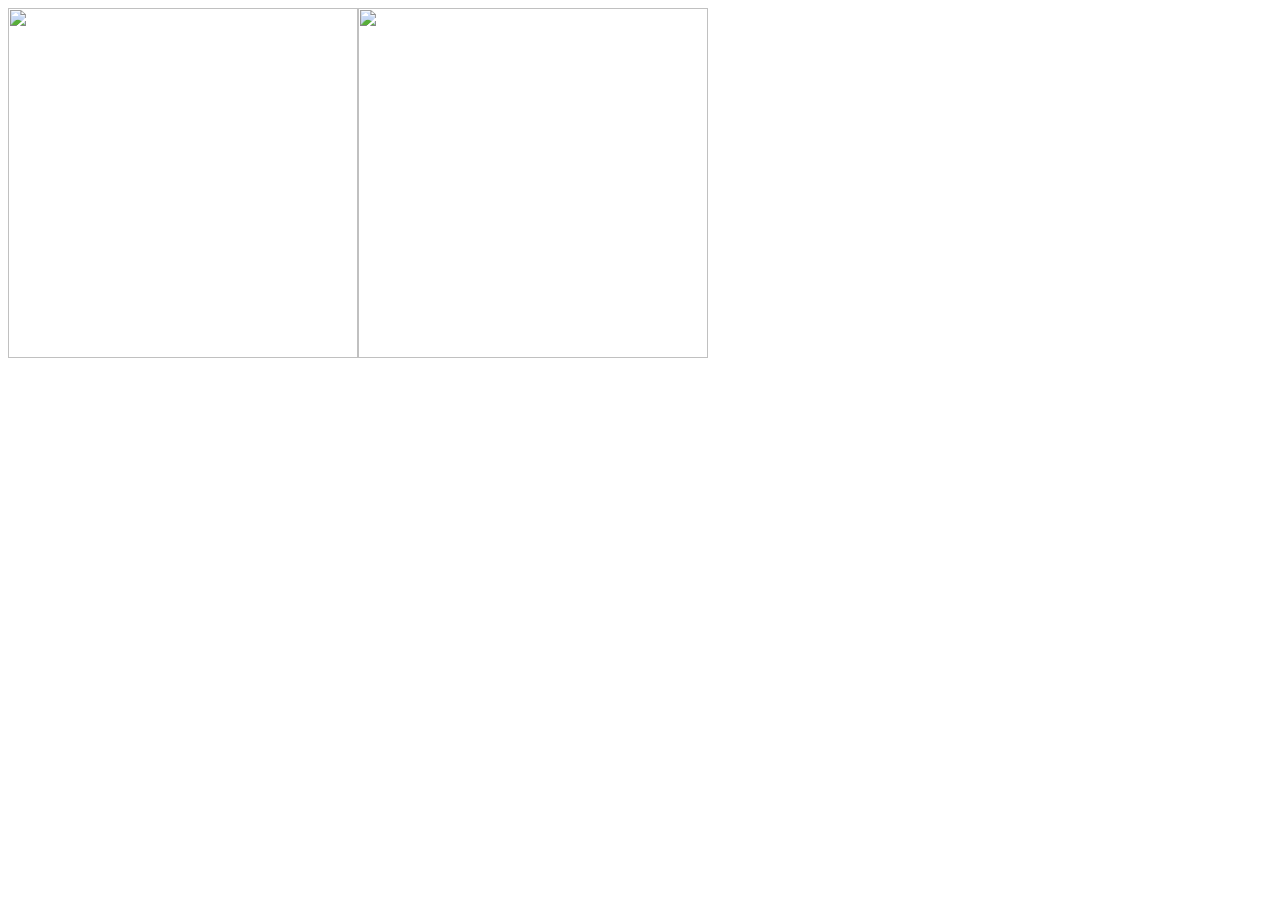
==== gallery-iframe.html @ 39f8e921 "Add files via upload" ====
<!DOCTYPE html>
<html lang="en">
<head>
    <meta charset="UTF-8">
    <title>My Website</title>
    <link rel="stylesheet" href="./styles.css"/>
</head>
<body>
<div>
        <img src="https://i0.wp.com/picjumbo.com/wp-content/uploads/magical-spring-forest-scenery-during-morning-breeze-free-photo.jpg?w=600&quality=80"  style="float:left;" width="350;" height="350;" />
        <img src="https://i0.wp.com/picjumbo.com/wp-content/uploads/beautiful-nature-mountain-scenery-with-flowers-free-photo.jpg?w=600&quality=80" style="float:left;" width="350;" height="350;"/>   <!-- <img src="https://media.theeverygirl.com/wp-content/uploads/2024/06/the-everygirl-feature--1-720x480.jpg" style="float:left;" width="350;" height="350;"/> -->
</div>
</body>
</html>
---- styles.css ----
/* styles for mywebsite  */
nav ul {
    list-style-type: none;
    padding:0;
    margin:0;
    display: flex;
    justify-content: center;
    align-items: center;
}

nav li {
    margin:0 15px;
    animation-name: example;
    animation-duration: 8s;
}

nav a {
    font-family: verdana;
    font-size: 16px;
    color: blue;
    text-decoration: none;
}

nav a:hover {
    color: blue;
    border-bottom: 2px solid white;
}

.topright {
  position: absolute;
  top: 8px;
  right: 16px;
  font-size: 18px;
}

.bottomright {
  position: absolute;
  bottom: 8px;
  right: 16px;
  font-size: 18px;
}

.container {
        display: flex;
        flex-direction: column;
        justify-content: left;
        height: 100%;
        width: 100%;
        text-align: left;
        padding: 20rem;
        padding-top: 0;
        background-image: url(https://thumbs.wbm.im/pw/medium/2633e48cbe3e1e9864caebfdbbc38329.avif);
        background-size: cover;
        background-position: center center;
        background-repeat: no-repeat;
        position: relative;
}

.container::before{
    content: "" ;
    position: absolute;
    top:0;
}

.header-content {
        position: relative;
        width: 100%;
        box-shadow: 0 12px 100px rgba(20, 0, 0, 20.5);
}

.header-content-h3 {
      align-items: left;
      font-size: 8px;
      color: blue;
      margin-block-start: 18px;
      margin-block-end: 5px;
      padding-bottom: 5px;

}

.about-section {
    background-color: rgba(255, 255, 255, 0.05);
    padding: 45px;
    max-width: 600px;
    box-shadow: 0 4px 15px rgba(0, 0, 0, 0.1);
}

.about-footer-section {
    background-color: rgba(255, 255, 255, 0.05);
    max-width: 1000px;
    padding: 300px 300px;
    box-shadow: 0 4px 25px rgba(0, 0, 0, 0.1);
}

.tour-content{
    display:flex;
    justify-content: space-between;
}

.tour-button-container{
    text-align: right;
    margin-top: 10px;
}

.tour-button {
    text-transform: uppercase;
    font-family:"Montserrat", sans-serif;
    align-self: flex-end;
    font-size: 8px;
    color: #fff;
    background-color: blue;
    border: none;
    border-radius: 3px;
    padding: 10px 20px;
    cursor: pointer;
    transition: background-color 0.3s;
    animation-name: grow;
    animation-duration: 8s;
}

.tour-button:hover{
    background-color: #2b2628;
}

.button {
    text-transform: uppercase;
    position: relative;
    border: none;
    font-size: 10px;
    transform: 0.2s;
    background-color: 0.1s;
    outline: none;
    border-radius: 3px;
    margin: 5 10px;
    padding: 20px 93px;
    border: 2px solid;
    cursor: pointer;
    transition: background-color 0.3s;
}


.shrink-border:hover::before {
    opacity: 0;
}

.shrink-border::after {
    content: "";
    position: absolute;
    top: 0;
    left: 0;
    width: 50%;
    height: 50%;
    background-color: transparent;
    border: 3px solid green;
    opacity: 0;
    z-index: -1;
    transform: scale(1.1) scale(1.3);
    transition: transform 0.3s, opacity 0.3s;
}

.footer {
    background-color: #1b1b20;
    padding: 40px 0;
    color: #e776e7;
}

.footer-content {
    text-align: center;
    max-width: 1200px;
    margin: 0;
}

.footer-links {
    list-style-type: none;
    padding: 0;
    display: flex;
    justify-content: center;
    gap: 20px;
}

.footer-links a{
    color: #2b6289;
    text-decoration: none;
    transform: color 0.3s;
}

.footer-social {
    margin-top: 0;
}

.footer-social a {
    color: #e6e6e6;
    font-size: 24px;
    margin:0 10px;
    text-decoration: none;
    transition: color 0.3s;
}

.p {
font-family: verdana;
font-size: 12px;
color: green;
}

.bgimg {
background-position: center;
background-repeat: no-repeat;
background-size: cover;
background-image: url('/w3images/profile_girl.jpg');
min-height: 100%;
}

.profile_image {
  width: 20%;
  height: auto;
  opacity: 0.3;
}

 .fa {
   padding: 10px;
   font-size: 10px;
   width: 10px;
   text-align: right;
   text-decoration: none;
   margin: 5px 2px;
 }

 .fa:hover {
     opacity: 0.7;
 }

 .fa-facebook {
   background: #3B5998;
   color: white;
   position: absolute;
   bottom: 6px;
   right: 50px;
   font-size: 10px
 }

 .fa-twitter {
   background: #55ACEE;
   color: white;
   position: absolute;
      bottom: 6px;
      right: 90px;
      font-size: 10px
 }

 .fa-instagram {
   background: #125688;
   color: white;
   position: absolute;
   bottom: 6px;
   right: 10px;
   font-size: 10px
 }

.logo-container {
   background: #125688;
   color: white;
   position: absolute;
   bottom: 6px;
   right: 10px;
   font-size: 10px;
   align-items: left;  /* Vertically center items */
}

.tagline {
  margin-left: 10px; /* Adjust the margin to position tagline */
}

.about-me {
  display: flex;
  align-items: center;
}

.about-me h2 {
  font-size: 65px;
  margin-top: 90px;
  color: blue;
  font-weight: bold;
}

.about-me h3 {
    align-items: center;
    font-size: 16px;
    color: #7600bc;
    margin-block-start: 8px;
    margin-block-end: 5px;
    font-weight: bold;
}

.skill img {
  height: 35px;
  align-items: center;
}

.skills h6 {
  align-items: center;
  font-size: 16px;
  margin-block-start: 8px;
  margin-block-end: 5px;
  font-weight: bold;
}

.skills p {
  align-items: center;
  font-size: 15px;
  color: gray;
  margin-block-start: 5px;
  margin-block-end: 5px;
}
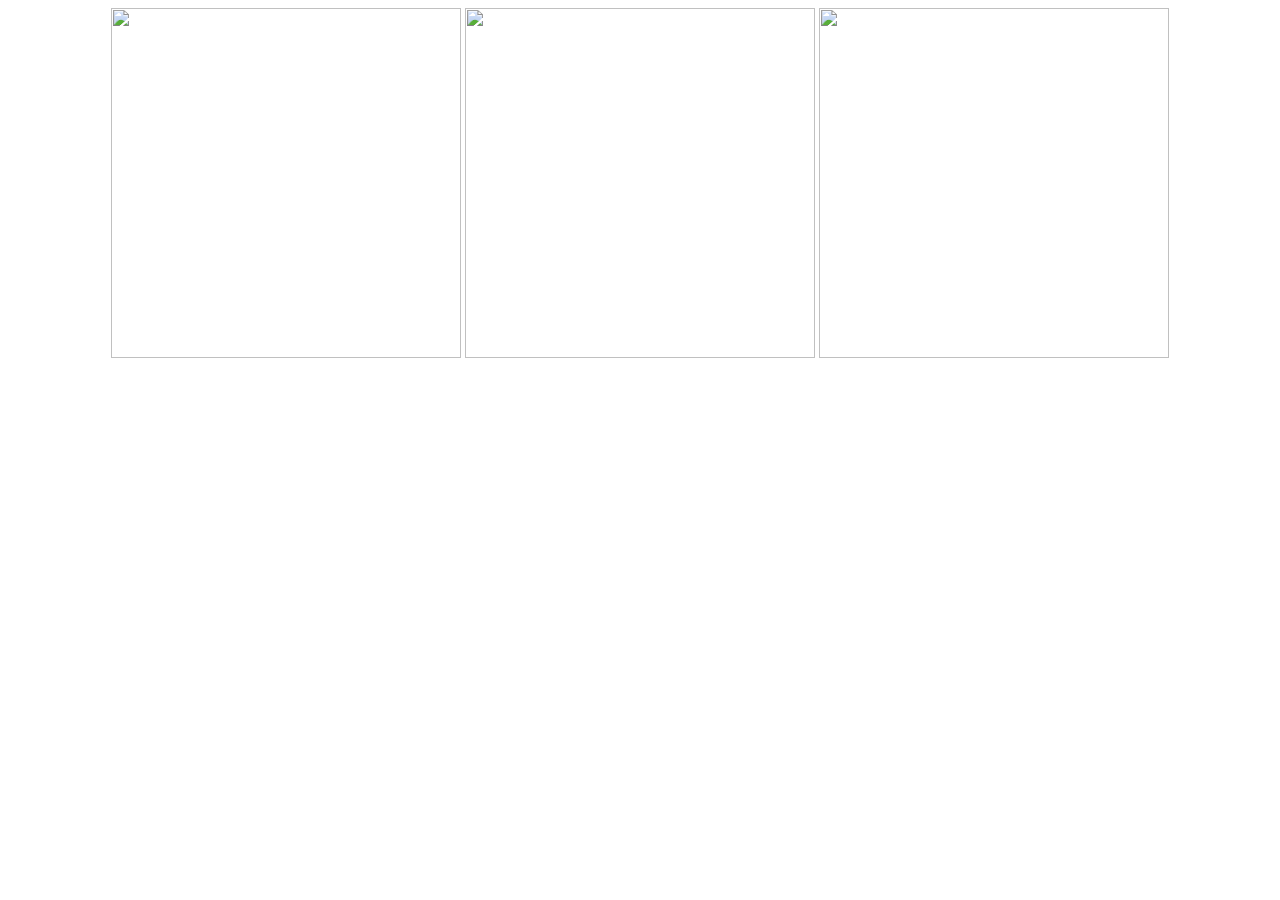
==== commit efe91e8a: "Add files via upload" ====
--- a/gallery-iframe.html
+++ b/gallery-iframe.html
@@ -6,9 +6,10 @@
     <link rel="stylesheet" href="./styles.css"/>
 </head>
 <body>
-<div>
-        <img src="https://i0.wp.com/picjumbo.com/wp-content/uploads/magical-spring-forest-scenery-during-morning-breeze-free-photo.jpg?w=600&quality=80"  style="float:left;" width="350;" height="350;" />
-        <img src="https://i0.wp.com/picjumbo.com/wp-content/uploads/beautiful-nature-mountain-scenery-with-flowers-free-photo.jpg?w=600&quality=80" style="float:left;" width="350;" height="350;"/>   <!-- <img src="https://media.theeverygirl.com/wp-content/uploads/2024/06/the-everygirl-feature--1-720x480.jpg" style="float:left;" width="350;" height="350;"/> -->
+<div align="center">
+        <img src="https://i0.wp.com/picjumbo.com/wp-content/uploads/magical-spring-forest-scenery-during-morning-breeze-free-photo.jpg?w=600&quality=80" width="350;" height="350;" /><span></span>
+        <img src="https://i0.wp.com/picjumbo.com/wp-content/uploads/beautiful-nature-mountain-scenery-with-flowers-free-photo.jpg?w=600&quality=80"  width="350;" height="350;" />   
+        <img src="https://media.theeverygirl.com/wp-content/uploads/2024/06/the-everygirl-feature--1-720x480.jpg" width="350;" height="350;" /> 
 </div>
 </body>
 </html>